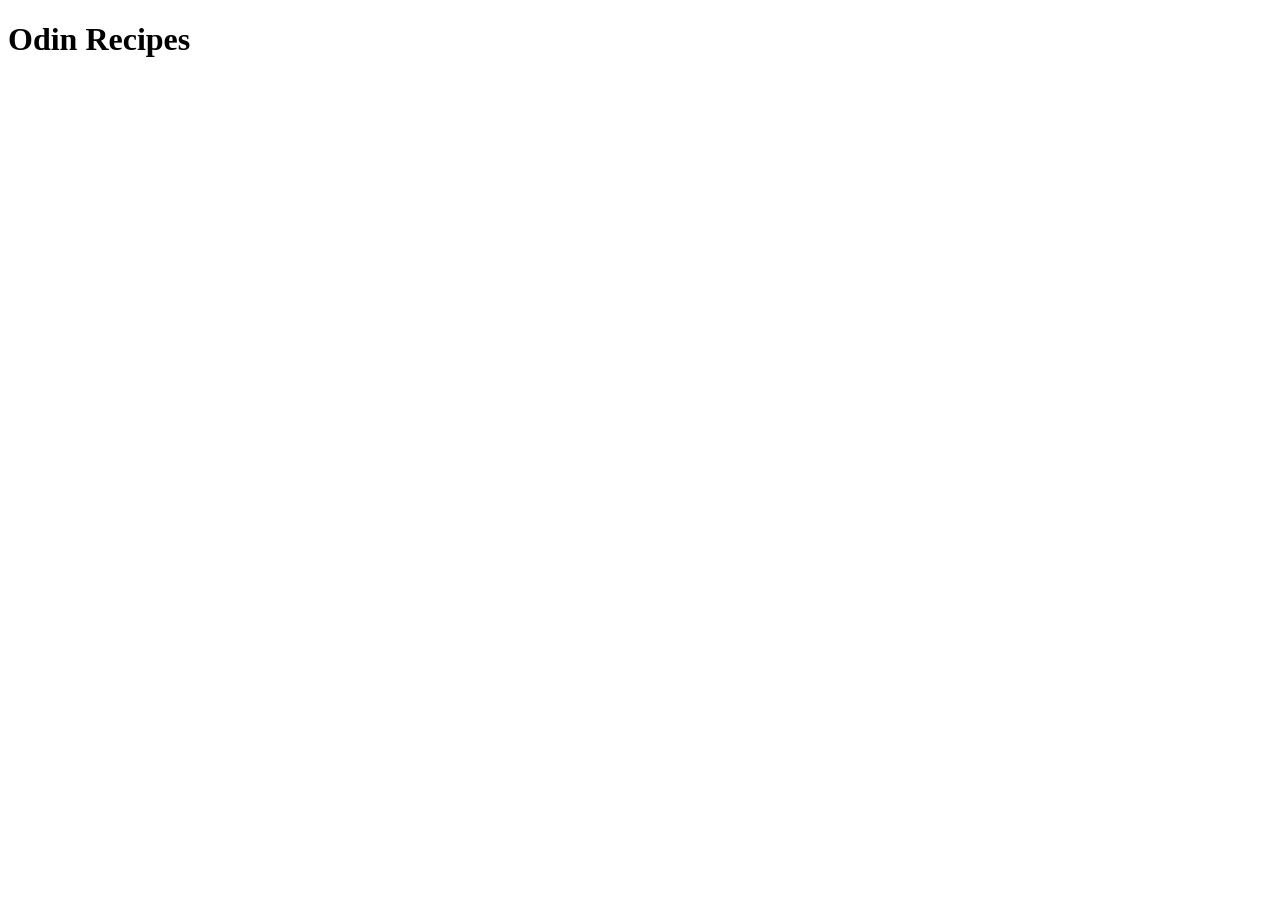
==== index.html @ 7b3c1e70 "Setup boilerplate for landing page" ====
<!DOCTYPE html>
<html lang="en">
<head>
    <meta charset="UTF-8">
    <meta name="viewport" content="width=device-width, initial-scale=1.0">
    <title>Odin Recipes</title>
</head>
<body>
    <h1>Odin Recipes</h1>
</body>
</html>
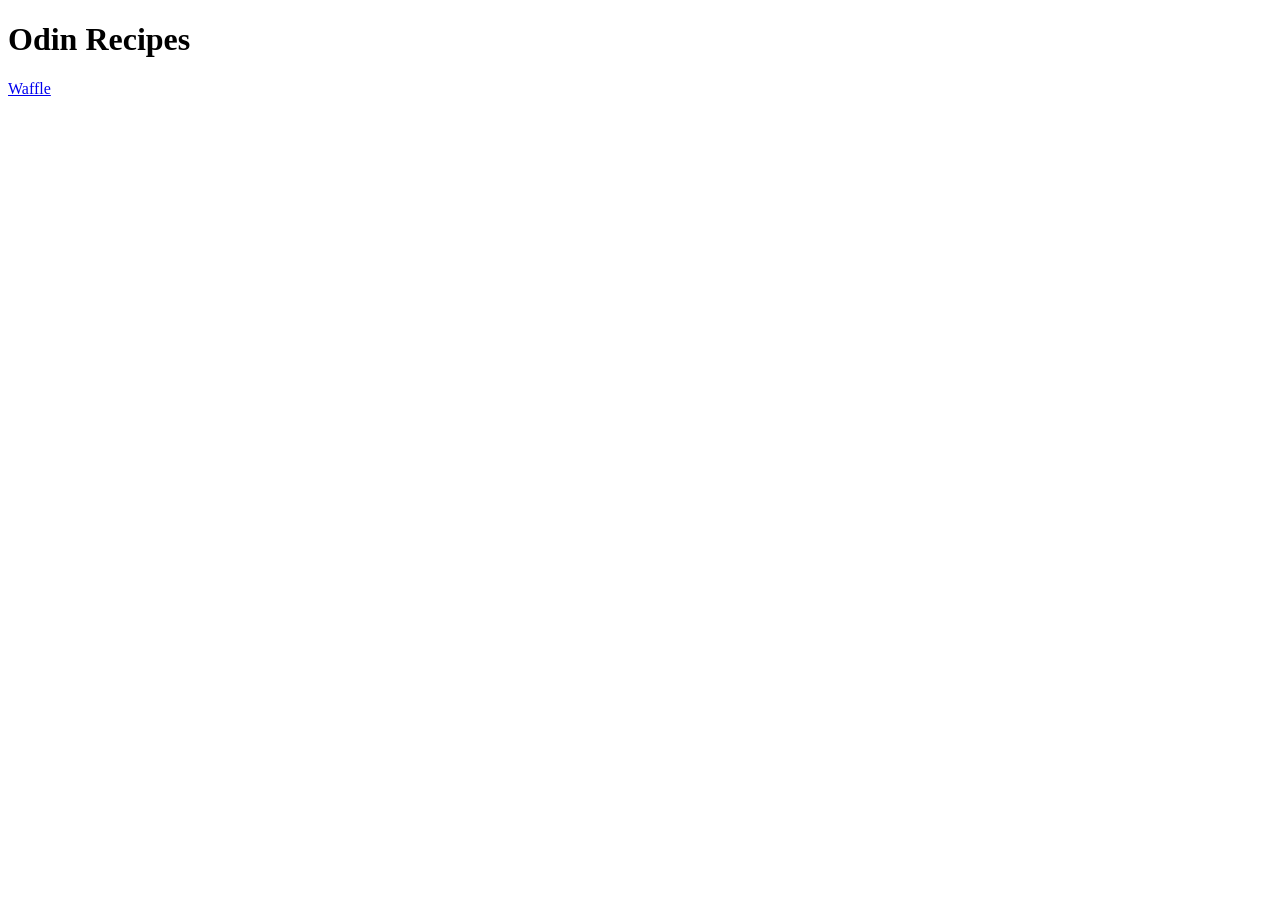
==== commit ceeedefc: "Add links in home and waffle" ====
--- a/index.html
+++ b/index.html
@@ -7,5 +7,7 @@
 </head>
 <body>
     <h1>Odin Recipes</h1>
+
+    <a href="recipes/waffle.html">Waffle</a>
 </body>
 </html>
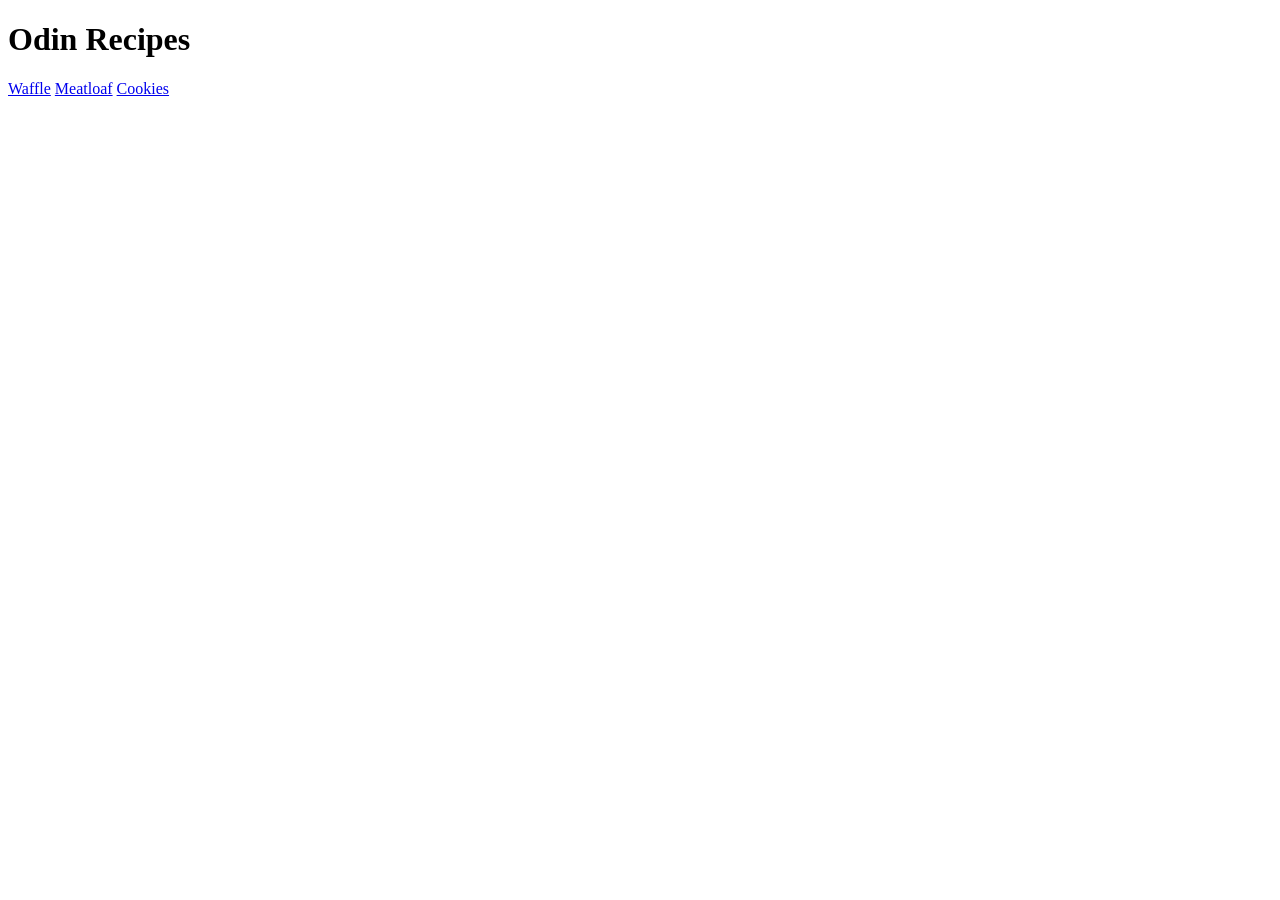
==== commit 9afd62d8: "Added new links in homepage to new recipes" ====
--- a/index.html
+++ b/index.html
@@ -9,5 +9,7 @@
     <h1>Odin Recipes</h1>
 
     <a href="recipes/waffle.html">Waffle</a>
+    <a href="recipes/meatloaf.html">Meatloaf</a>
+    <a href="recipes/cookies.html">Cookies</a>
 </body>
 </html>
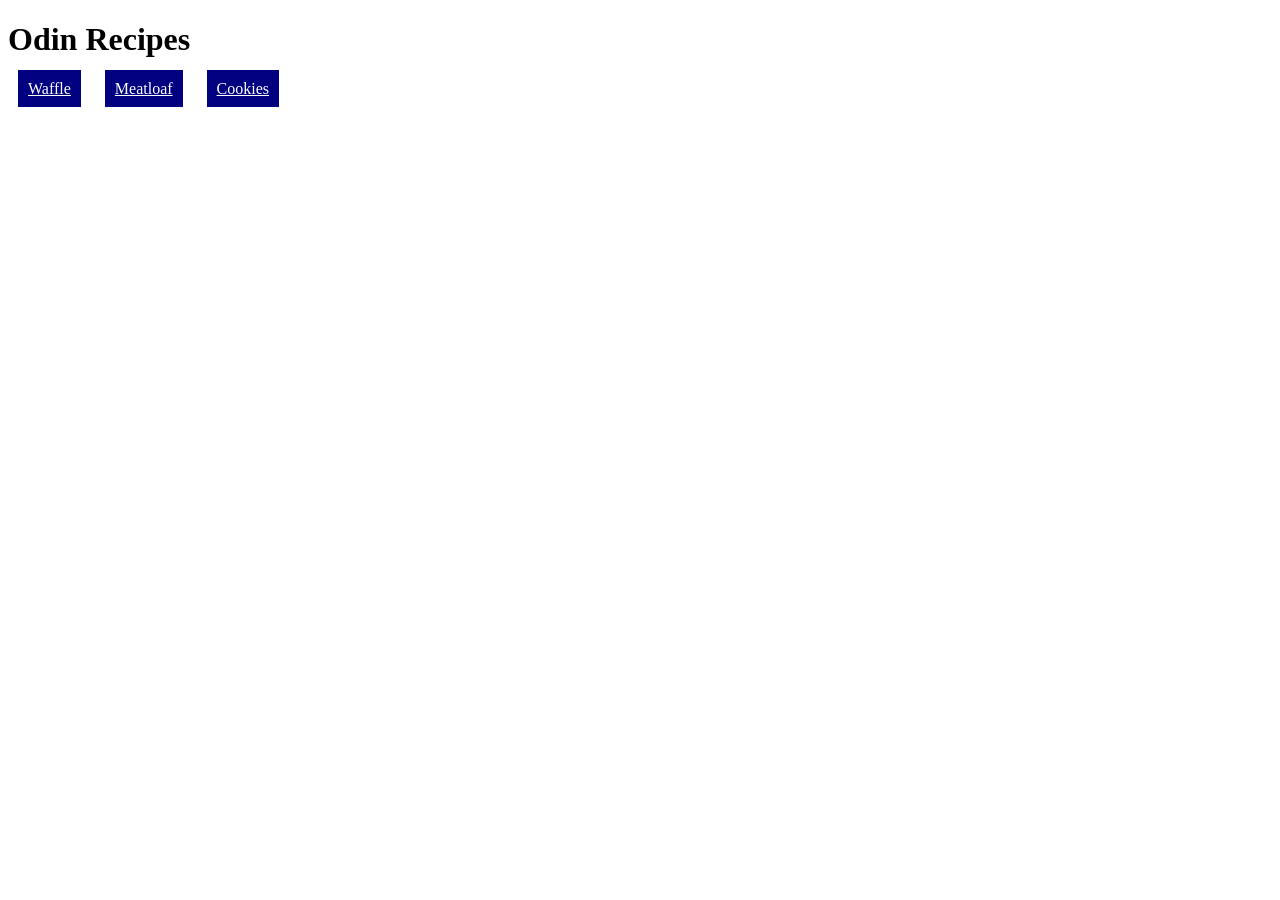
==== commit 9507a8e9: "Add style to the nmenu items" ====
--- a/index.html
+++ b/index.html
@@ -4,12 +4,13 @@
     <meta charset="UTF-8">
     <meta name="viewport" content="width=device-width, initial-scale=1.0">
     <title>Odin Recipes</title>
+    <link rel="stylesheet" href="style.css">
 </head>
 <body>
     <h1>Odin Recipes</h1>
 
-    <a href="recipes/waffle.html">Waffle</a>
-    <a href="recipes/meatloaf.html">Meatloaf</a>
-    <a href="recipes/cookies.html">Cookies</a>
+    <a class="navigation" href="recipes/waffle.html">Waffle</a>
+    <a class="navigation" href="recipes/meatloaf.html">Meatloaf</a>
+    <a class="navigation" href="recipes/cookies.html">Cookies</a>
 </body>
 </html>
--- a/style.css
+++ b/style.css
@@ -0,0 +1,6 @@
+.navigation {
+    margin: 10px;
+    padding: 10px;
+    background-color: #000080;
+    color: white;
+}
